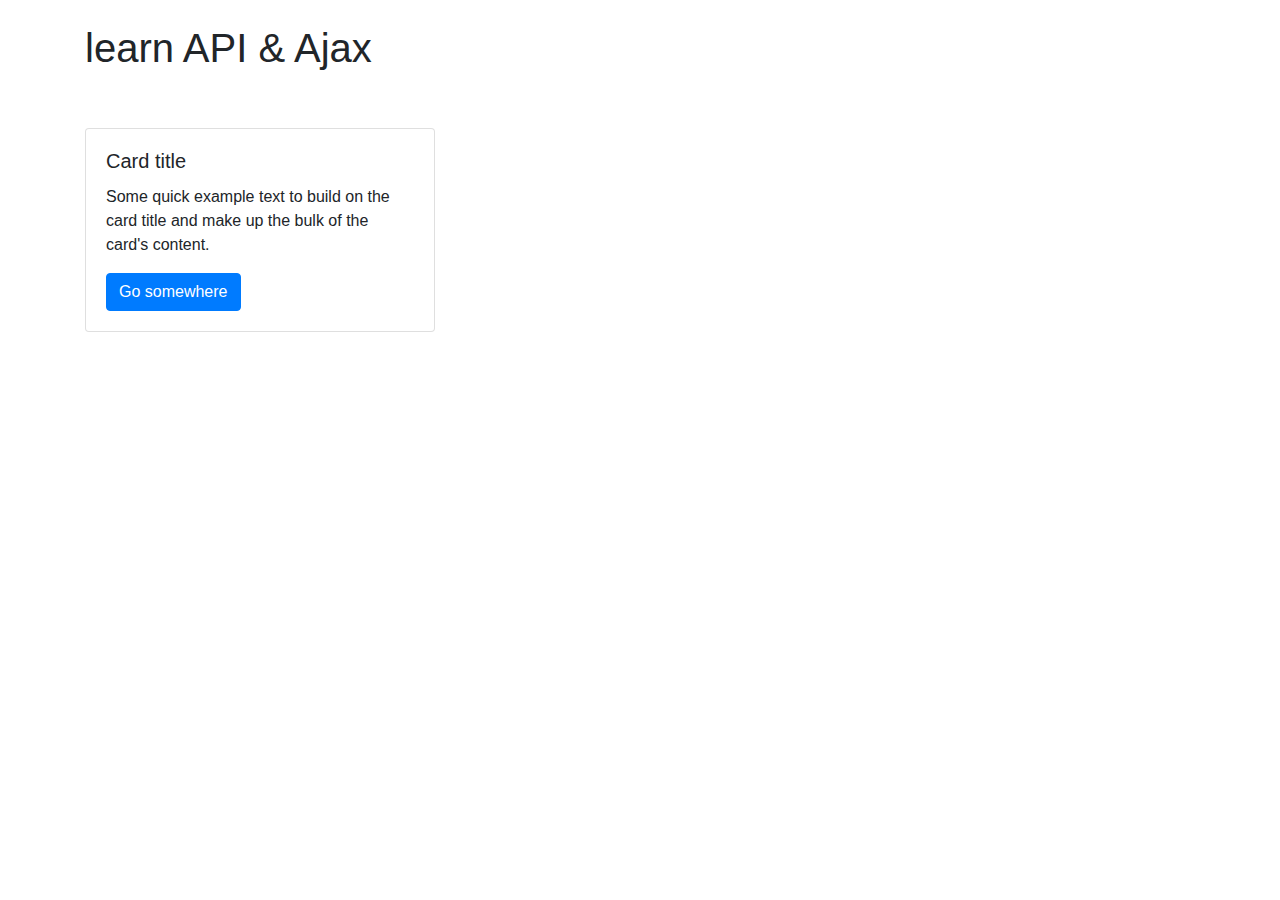
==== api/index.html @ 19dca608 "update" ====
<!DOCTYPE html>
<html lang="en">

<head>
    <meta charset="UTF-8">
    <meta name="viewport" content="width=device-width, initial-scale=1.0">
    <title>API</title>
    <link rel="stylesheet" href="bootstrap/css/bootstrap.css">
    <link rel="stylesheet" href="fontawesome-5.13/css/all.css">
</head>

<body>
    <div class="container">
        <div class="row mt-4">
            <div class="col">
                <h1>learn API & Ajax</h1>
            </div>
        </div>
        <div class="row">
            <div class="col-md-4 my-5">
                <div class="card"">
                    <img src=" " class=" card-img-top">
                    <div class="card-body">
                        <h5 class="card-title">Card title</h5>
                        <p class="card-text">Some quick example text to build on the card title and make up the bulk of
                            the card's content.</p>
                        <a href="#" class="btn btn-primary">Go somewhere</a>
                    </div>
                </div>
            </div>
        </div>
    </div>

    <script src="jquery/jquery.js"></script>
    <script src="js/script.js"></script>
</body>

</html>
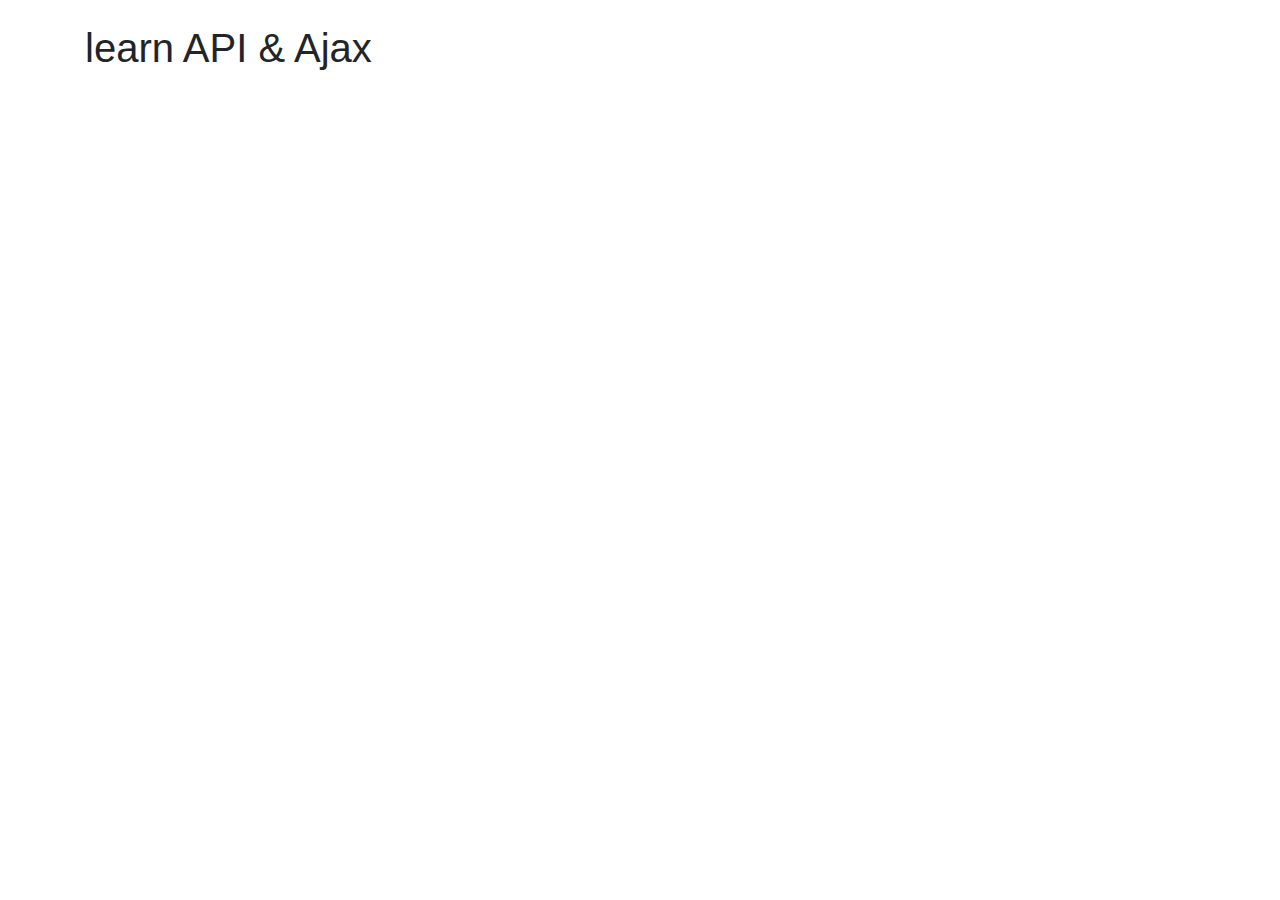
==== commit a0db5ebc: "data from api" ====
--- a/api/index.html
+++ b/api/index.html
@@ -16,18 +16,8 @@
                 <h1>learn API & Ajax</h1>
             </div>
         </div>
-        <div class="row">
-            <div class="col-md-4 my-5">
-                <div class="card"">
-                    <img src=" " class=" card-img-top">
-                    <div class="card-body">
-                        <h5 class="card-title">Card title</h5>
-                        <p class="card-text">Some quick example text to build on the card title and make up the bulk of
-                            the card's content.</p>
-                        <a href="#" class="btn btn-primary">Go somewhere</a>
-                    </div>
-                </div>
-            </div>
+        <div class="row movie-card">
+
         </div>
     </div>
 
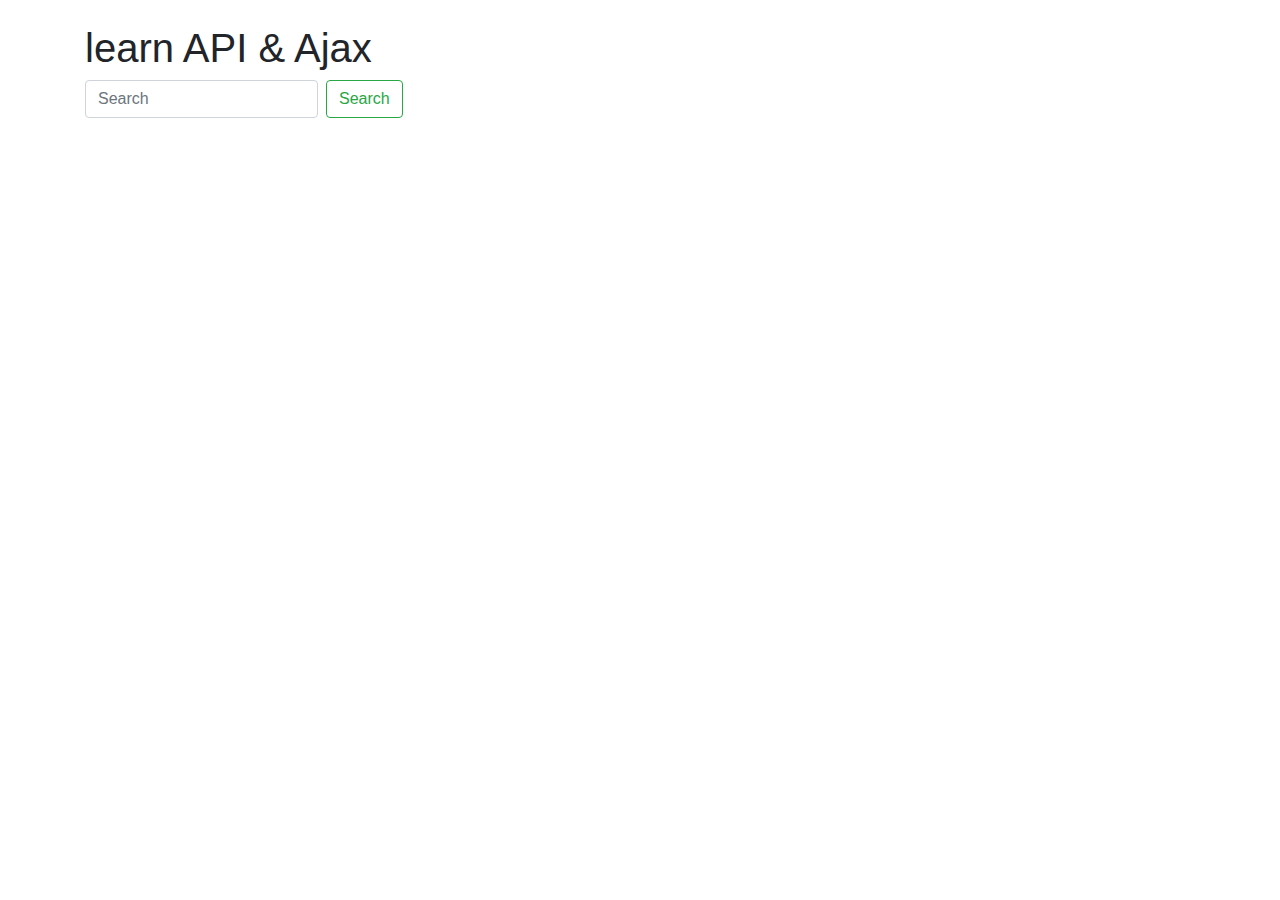
==== commit fadfa307: "update" ====
--- a/api/index.html
+++ b/api/index.html
@@ -16,9 +16,18 @@
                 <h1>learn API & Ajax</h1>
             </div>
         </div>
-        <div class="row movie-card">
+        <div class="row align-self-center">
+            <div class="col-12">
+                <form class="form-inline ">
+                    <input class="form-control mr-sm-2" type="search" placeholder="Search" aria-label="Search">
+                    <button class="btn btn-outline-success my-2 my-sm-0" type="submit">Search</button>
+                </form>
+            </div>
+        </div>
+    </div>
+    <div class="row movie-card">
 
-        </div>
+    </div>
     </div>
 
     <script src="jquery/jquery.js"></script>
